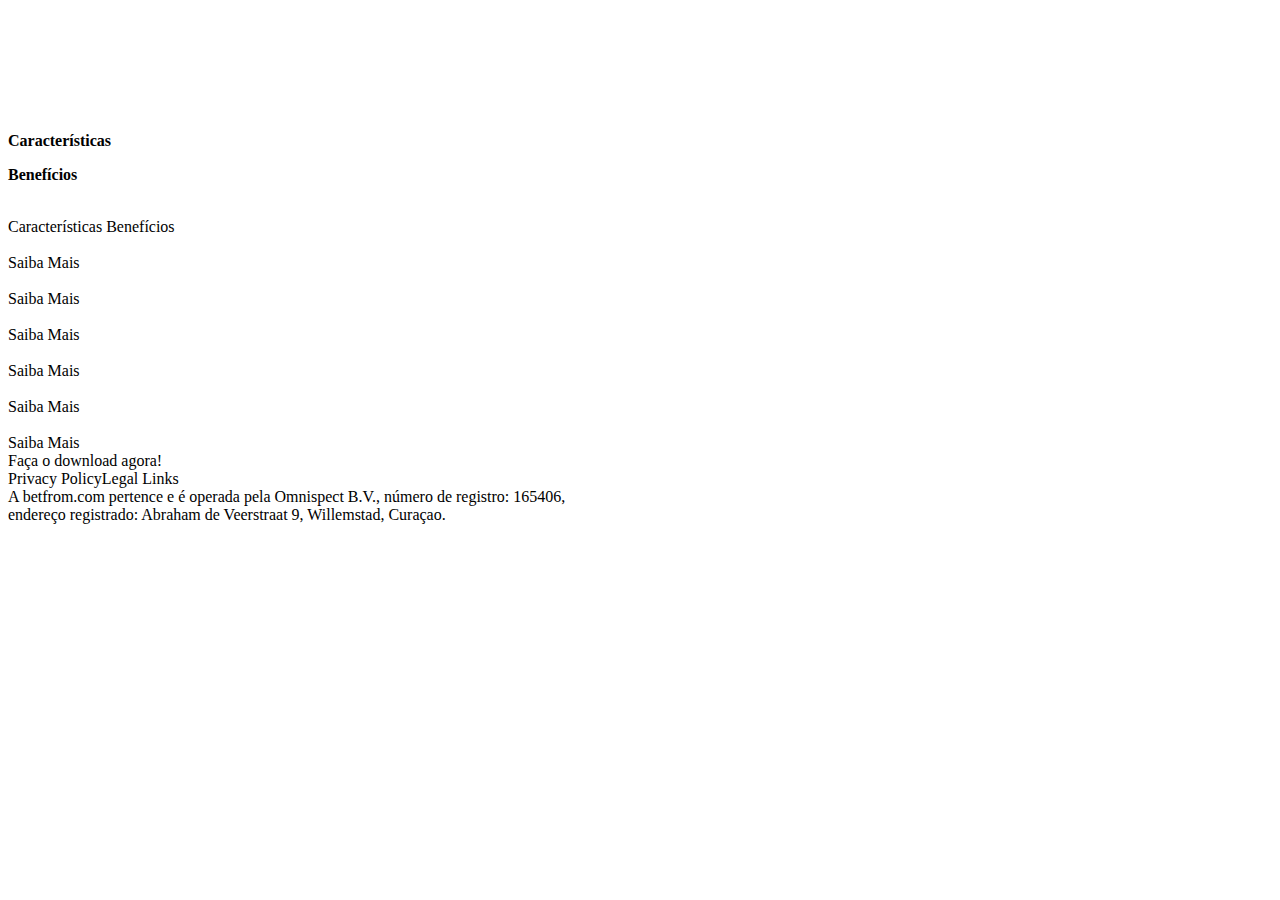
==== index.html @ 4aa55c15 "test" ====
<!-- <!doctype html>
<html lang="en">
<head>
  <meta charset="utf-8">
  <title>Hello World</title>
  <link rel="manifest" href="/manifest.json">
  <link rel="stylesheet" href="css/style.css">
  <link rel="icon" href="favicon.ico" type="image/x-icon" />
  <link rel="apple-touch-icon" href="images/hello-icon-152.png">
  <meta name="viewport" content="width=device-width, initial-scale=1.0">
  <meta name="theme-color" content="white"/>
  <meta name="apple-mobile-web-app-capable" content="yes">
  <meta name="apple-mobile-web-app-status-bar-style" content="black">
  <meta name="apple-mobile-web-app-title" content="Hello World">
  <meta name="msapplication-TileImage" content="images/hello-icon-144.png">
  <meta name="msapplication-TileColor" content="#FFFFFF">
</head>
<body class="fullscreen">
  <div class="container">
    <h1 class="title">Hello World!</h1>
  </div>
  <script src="js/main.js"></script>
</body>
</html> -->
<!DOCTYPE html>
<html lang="en">
  <head>
    <meta charset="UTF-8" />
    <meta name="keywords" content="bet on casino games,Secure casino gambling,welcome bonus no deposit,Responsible casino betting,betfrom" data-react-helmet="true">
    <meta name="description" content="Experience the thrill of responsible casino betting at betfrom and get a generous welcome bonus with no deposit required. Join now and play responsibly!" data-react-helmet="true">
    <title>betfrom</title>
    <link rel="icon" href="favicon.ico" type="image/x-icon" />
    <link rel="manifest" href="/manifest.json">
    <link rel="stylesheet" href="./css/style.css">
    <link rel="stylesheet" href="https://fonts.googleapis.com/css2?family=Roboto:wght@400;700&display=swap" />
    <meta name="viewport" content="width=device-width, initial-scale=1.0">
    <meta name="theme-color" content="white"/>
    <meta name="apple-mobile-web-app-capable" content="yes">
    <meta name="apple-mobile-web-app-status-bar-style" content="black">
    <meta name="apple-mobile-web-app-title" content="Hello World">
    <meta name="msapplication-TileImage" content="images/hello-icon-144.png">
    <meta name="msapplication-TileColor" content="#FFFFFF">
 
  <script>  
    function isOK(e){ 
      e.target.parentNode.classList.remove("loading")
    }
    let isTooSoon = true;
    window.addEventListener("beforeinstallprompt", function(e) {
      if (isTooSoon) {
        e.preventDefault(); // Prevents prompt display
        console.log(e)
        // Prompt later instead:
        setTimeout(function() {
          isTooSoon = false;
          console.log(11111111111111)
          e.prompt(); // Throws if called more than once or default not prevented
        }, 5000);
      }

      // The event was re-dispatched in response to our request
      // ...
    });
  </script>
  </head>
  <body ontouchstart="" >
    <div class="main-container">
      <div class="main-container-header">
        <div class="image">
          <img src="./images/image4.png" alt="">
        </div>
        <div class="polygon"></div>
        <div class="tit-header display-flex">
          <div class="group"><img src="./images/ca9908b0-3287-4ee4-9afd-e4c37f96ded0.png" alt=""></div>
          <div class="vector">
            <a href="#">
              <img src="./images/89efffe9-8134-4557-989f-5836a7eb51ab.png" alt="">
            </a>
          </div>
          <div class="group-1"><img src="./images/b91872cb-4999-421c-a026-a61936ec9377.png" alt=""></div>
        </div>
      </div>

      <div class="mob-page-header">
        <a href="#"><img class="mob-page-6-item" alt="" src="./images/group-6273112x.png" /></a>
        <img class="image-4-icon" alt="" src="./images/image4.png" />
      </div>

      <div class="casino-page-4-child"></div>
 
      <div class="vector-c"></div>

      <div class="auto-layer-row-cef">
        <div class="msg-box">
          <div class="div-2"></div>
          <div class="div-3"></div>
          <div class="div-5"></div>
          <div class="div-6"></div>
          <div class="div-7">
            

          </div>
        </div>
        <div class="display-flex auto-layer-row-box">
          <img class="div" src="./images/57dbc8fd-9c89-4e2f-979c-4629195913dc.png" alt="">
          <img class="div-mb" src="./images/mobileing.png" alt="">
          <div class="rectangle-parent">
            <div class="group-child">
              <b class="caractersticas-vantagens">
                <p class="caractersticas">Características</p>
                <p class="caractersticas">Benefícios</p>
              </b>
            </div>
            <img class="group-item" alt="" src="./images/frame-52x.png" />
            <img class="group-inner" alt="" src="./images/frame-52x.png" />
          </div>

          <div class="mag-wai">
            <span class="caracteristicas-beneficios">Características Benefícios</span>

            <div class="msg-list-box display-flex ">
              <div class="msg-list-img">
                <div class="msg-list-nei loading">
                  <img src="./images/9154258f-9270-4238-86a0-c73f3afbe699.png" onload="isOK(event)" alt="">
                </div>
                 <div class="saiba_mais" >Saiba Mais</div> 
              </div>
              <div class="msg-list-img">
                <div class="msg-list-nei loading">
                  <img src="./images/6187b4e4-b1fb-4032-998d-8db13f6298a8.png" onload="isOK(event)" alt="">
                </div>
                <div class="saiba_mais">Saiba Mais</div>
              </div>
              <div class="msg-list-img">
                <div class="msg-list-nei loading">
                  <img src="./images/0997c73c-5a3e-475f-8760-7397054fe85e.png" onload="isOK(event)" alt="">
                </div>
                <div class="saiba_mais">Saiba Mais</div>
              </div>
              <div class="msg-list-img">
                <div class="msg-list-nei loading">
                  <img src="./images/fdc547f1-84ef-4a68-9810-3159492d2cef.png" onload="isOK(event)" alt="">
                </div>
                <div class="saiba_mais">Saiba Mais</div>
              </div>
              <div class="msg-list-img">
                <div class="msg-list-nei loading">
                  <img src="./images/3421de82-62a1-4664-872d-c187dbf74b80.png" onload="isOK(event)" alt="">
                </div>
                <div class="saiba_mais">Saiba Mais</div>
              </div>
              <div class="msg-list-img">
                <div class="msg-list-nei loading">
                  <img src="./images/9dc42170-3ece-4a25-8830-ec86b1986898.png" onload="isOK(event)" alt="">
                </div>
                <div class="saiba_mais">Saiba Mais</div>
              </div>
            </div>
            
            <div class="frame-box">
              <div class="frame">
                Faça o download agora!
              </div>
            </div>
           
          </div>
        </div>
      </div>
    </div>
    <div class="rectangle ">
      <div class="line"></div>
      <div class="display-flex rectangle-box">
        <div class="frame-b">
          <span class="privacy-policy">Privacy Policy</span
          ><span class="legal-links">Legal Links</span>
        </div>
        <div class="frame-8">
          <a href="https://www.facebook.com/betfromofficial"><div class="group-9"></div></a>
          <a href="https://www.instagram.com/betfrom_"><div class="group-a"></div></a>
        </div>
        <span class="span-operated-by-omnispect" >
          A betfrom.com pertence e é operada pela Omnispect B.V., número de
          registro: 165406,<br />endereço registrado: Abraham de Veerstraat 9,
          Willemstad, Curaçao.</span>
      </div>
    </div>
  </body>
  <script src="./js/main.js"></script>
</html>
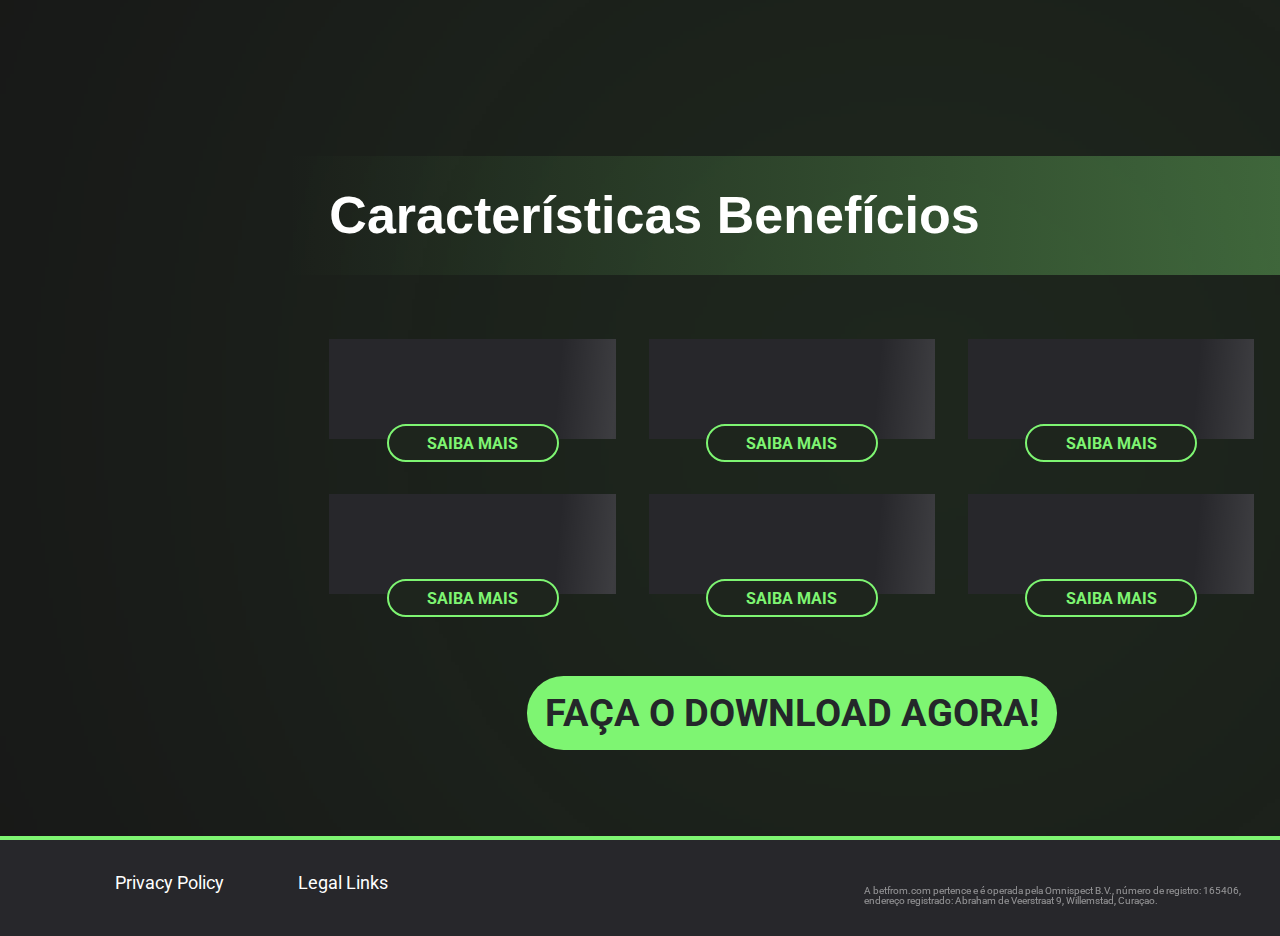
==== commit 7b13cc41: "youhua" ====
--- a/index.html
+++ b/index.html
@@ -37,30 +37,13 @@
     <meta name="theme-color" content="white"/>
     <meta name="apple-mobile-web-app-capable" content="yes">
     <meta name="apple-mobile-web-app-status-bar-style" content="black">
-    <meta name="apple-mobile-web-app-title" content="Hello World">
-    <meta name="msapplication-TileImage" content="images/hello-icon-144.png">
-    <meta name="msapplication-TileColor" content="#FFFFFF">
+    <meta name="apple-mobile-web-app-title" content="betfrom">
+    <meta name="msapplication-TileImage" content="images/89efffe9-8134-4557-989f-5836a7eb51ab.png">
  
   <script>  
     function isOK(e){ 
       e.target.parentNode.classList.remove("loading")
     }
-    let isTooSoon = true;
-    window.addEventListener("beforeinstallprompt", function(e) {
-      if (isTooSoon) {
-        e.preventDefault(); // Prevents prompt display
-        console.log(e)
-        // Prompt later instead:
-        setTimeout(function() {
-          isTooSoon = false;
-          console.log(11111111111111)
-          e.prompt(); // Throws if called more than once or default not prevented
-        }, 5000);
-      }
-
-      // The event was re-dispatched in response to our request
-      // ...
-    });
   </script>
   </head>
   <body ontouchstart="" >
@@ -158,7 +141,7 @@
             </div>
             
             <div class="frame-box">
-              <div class="frame">
+              <div class="frame" id="install">
                 Faça o download agora!
               </div>
             </div>
@@ -186,4 +169,24 @@
     </div>
   </body>
   <script src="./js/main.js"></script>
+  <script>  
+ 
+    let installPrompt = null;
+    const installButton = document.querySelector("#install");
+
+    window.addEventListener("beforeinstallprompt", (event) => {
+      event.preventDefault();
+      installPrompt = event;
+      installButton.removeAttribute("hidden");
+    });
+    installButton.addEventListener("click", async () => {
+      if (!installPrompt) {
+        return;
+      }
+      const result = await installPrompt.prompt();
+      console.log(`Install prompt was: ${result.outcome}`);
+      installPrompt = null;
+      installButton.setAttribute("hidden", "");
+    });
+  </script>
 </html>--- a/css/style.css
+++ b/css/style.css
@@ -0,0 +1,1080 @@
+/* @import url("https://fonts.googleapis.com/css?family=Montserrat:300,700,400"); */
+html,body,div,span,applet,object,iframe,h1,h2,h3,h4,h5,h6,p,blockquote,pre,a,abbr,acronym,address,big,cite,code,del,dfn,em,img,ins,kbd,q,s,samp,small,strike,strong,sub,sup,tt,var,b,u,i,center,dl,dt,dd,ol,ul,li,fieldset,form,label,legend,table,caption,tbody,tfoot,thead,tr,th,td,article,aside,canvas,details,embed,figure,figcaption,footer,header,hgroup,menu,nav,output,ruby,section,summary,time,mark,audio,video {
+	margin:0;
+	padding:0;
+	border:0;
+	font-size:100%;
+	vertical-align:baseline;
+}
+article,aside,details,figcaption,figure,footer,header,hgroup,menu,nav,section {
+	display:block;
+}
+body {
+	line-height:1;
+}
+ol,ul {
+	list-style:none;
+}
+blockquote,q {
+	quotes:none;
+}
+blockquote:before,blockquote:after,q:before,q:after {
+	content:'';
+	content:none;
+}
+table {
+	border-collapse:collapse;
+	border-spacing:0;
+}
+* {
+	-webkit-font-smoothing:antialiased;
+	box-sizing:border-box;
+	-webkit-tap-highlight-color:rgba(0,0,0,0);  
+ 	-webkit-tap-highlight-color: transparent;
+}
+html,body {
+	margin:0rem;
+	height:100%;
+	background-color:#171717;
+}
+/* a blue color as a generic focus style*/
+button:focus-visible {
+	outline:0.125rem solid #4a90e2 !important;
+	outline:-webkit-focus-ring-color auto 0.3125rem !important;
+}
+a {
+	text-decoration:none;
+}
+.display-flex {
+	display:flex;
+}
+@font-face {
+	font-family:"Mont-Bold";
+	src:url("./../MontBold.otf")
+    format("opentype");
+}
+.main-container {
+	overflow:hidden;
+}
+.main-container,.main-container * {
+	box-sizing:border-box;
+}
+.main-container {
+	position:relative;
+	max-width:120rem;
+	margin:0 auto;
+	background:#171717;
+}
+.auto-layer-row-cef {
+	position:relative;
+	/* width:2535.62.375rem;
+	margin:-4.125rem 0 0 -113.62.375rem;
+	z-index:34;*/
+  /* height:57.1875rem;*/;
+}
+.image {
+	position:absolute;
+	left:0rem;
+	top:-6.9375rem;
+	/* opacity:0.60;*/;
+}
+.polygon {
+	position:absolute;
+	width:3.0625rem;
+	height:3.5625rem;
+	top:1rem;
+	left:1.1875rem;
+	background:url(../images/83ae57f8-abb8-4048-aefe-739062a580e7.png)
+    no-repeat center;
+	background-size:cover;
+	/* transform:rotate(-90deg);*/
+  /* z-index:6;*/;
+}
+.tit-header {
+	position:absolute;
+	width:100%;
+	/* padding-top:2.3125rem;*/;
+}
+.vector {
+	/* position:absolute;*/
+  /* width:15.9375rem;
+	height:3rem;
+	top:6.4375rem;
+	left:50%;
+	background:url(../images/89efffe9-8134-4557-989f-5836a7eb51ab.png)
+    no-repeat center;
+	background-size:cover;
+	margin:0 auto;*/
+  width:15.875rem;
+	margin:auto;
+}
+.vector img {
+	width:100%;
+	vertical-align:-1.8125rem;
+}
+.group {
+	/* position:absolute;
+	width:988.50.4375rem;
+	height:3.125rem;
+	top:4.1875rem;
+	background:url(../images/ca9908b0-3287-4ee4-9afd-e4c37f96ded0.png)
+    no-repeat center;
+	background-size:cover;*/
+  /* position:absolute;*/
+  width:calc(50% - 7.9375rem);
+	/* left:-6.5rem;*/
+  overflow:hidden;
+	position:relative;
+	height:3.125rem;
+	margin-top:2.9375rem;
+}
+.group-1 {
+	/* position:absolute;
+	width:988.50.4375rem;
+	height:3.125rem;
+	top:4.1875rem;
+	background:url(../images/b91872cb-4999-421c-a026-a61936ec9377.png)
+    no-repeat center;
+	background-size:cover;*/
+  width:calc(50% - 7.9375rem);
+	/* position:absolute;*/
+  /* right:-6.5rem;*/
+  overflow:hidden;
+	position:relative;
+	height:3.125rem;
+	margin-top:2.9375rem;
+}
+.group-1 img,.group img {
+	position:absolute;
+	width:61.8125rem;
+	/* left:50%;
+	transform:translate(-50%,0);*/;
+}
+.group img {
+	left:46%;
+	transform:translate(-50%,0);
+}
+.group-1 img {
+	right:46%;
+	transform:translate(50%,0);
+}
+.casino-page-4-child {
+	position:absolute;
+	top:13.4375rem;
+	right:10.375rem;
+	border-radius:50%;
+	background-color:#7ef572;
+	filter:blur(62.5rem);
+	width:25rem;
+	height:25rem;
+}
+.auto-layer-row-box {
+	height:53.0625rem;
+}
+.div {
+	/* max-width:100%;*/
+  	margin-left:-6.8125rem;
+	width:40.46875%;
+	align-self:flex-end;
+}
+.div img {
+	 
+}
+.vector-box {
+	/* position:absolute;
+	height:57.1875rem;*/
+  /* max-width:45.8125rem;
+	display:inline-block;*/
+  position:relative;
+}
+.msg-box {
+	position:relative;
+	top:-3.375rem;
+}
+.div-2 {
+	position:absolute;
+	width:13.875rem;
+	height:5.175rem;
+	top:7.8875rem;
+	right:15rem;
+	background:url(../images/eae9aac5-0ce5-4387-8070-f30472d9352c.png)
+    no-repeat center;
+	background-size:cover;
+}
+.div-3 {
+	position:absolute;
+	width:13.875rem;
+	height:5.175rem;
+	top:9.575rem;
+	left:32.8125rem;
+	background:url(../images/5567f011-ad9c-41d7-9b19-ff9fa47da708.png)
+    no-repeat center;
+	background-size:cover;
+	z-index:25;
+}
+.div-4 {
+	position:absolute;
+	width:25rem;
+	height:25rem;
+	top:13.125rem;
+	left:1467.62.375rem;
+	background:url(../images/ca45e7c8-58c4-4f0c-95e5-bca1bb556ce7.png)
+    no-repeat center;
+	background-size:cover;
+	filter:blur(31.25rem);
+	z-index:1;
+	border-radius:50%;
+}
+.div-5 {
+	display:flex;
+	align-items:flex-start;
+	flex-wrap:nowrap;
+	gap:-3.3125rem;
+	position:absolute;
+	width:3.75rem;
+	height:10.75rem;
+	top:12.5rem;
+	right:0;
+	background:url(../images/4ec75981-0d74-4783-85ff-3a8fbf2f58d3.png)
+    no-repeat center;
+	background-size:cover;
+}
+.div-6 {
+	position:absolute;
+	width:5.5625rem;
+	height:0.5625rem;
+	right:37.9375rem;
+	top:12.5625rem;
+	background:url(../images/6e63d09d-6e48-43d1-990c-d86ef3fd29a7.png)
+    no-repeat center;
+	background-size:cover;
+}
+.div-7 {
+	position:absolute;
+	width:124.4375rem;
+	height:7.4375rem;
+	top:13.125rem;
+	/* left:544.62.375rem;*/
+  /* background:url(../images/92853cb3-0077-4915-bd65-a49b225f7d77.png)
+    no-repeat center;
+	background-size:cover;
+	z-index:20;*/
+  left:22.45%;
+	background:linear-gradient(90deg,rgba(130,233,120,0) 0%,rgba(130,233,120,0.4) 58.33%,rgba(130,233,120,0.4) 100%);
+	line-height:7.4375rem;
+}
+.caracteristicas-beneficios {
+	/* display:flex;
+	align-items:flex-start;
+	justify-content:flex-start;*/
+  /* position:absolute;
+	height:4.9375rem;
+	top:22.875rem;
+	left:calc(50% - 23.875rem);*/
+  color:#FFF;
+	display:block;
+	font-family:"Mont-Bold",Helvetica;
+	font-size:3.875rem;
+	font-style:normal;
+	font-weight:800;
+	/* height:8.4375rem;*/
+	text-align:left;
+	height:7.4375rem;
+	line-height:7.4375rem;
+	/* z-index:22;*/;
+}
+.x-web-subbanner-casino-welcome-bonus {
+	position:absolute;
+	width:20rem;
+	height:10.75rem;
+	top:31.8125rem;
+	left:885.62.375rem;
+	background:url(../images/1dbcf2e2a7bd4fe5c987995ba8532a188c639b21.png)
+    no-repeat center;
+	background-size:cover;
+	z-index:29;
+}
+.x-web-subbanner-sport-welcome-bonus {
+	position:absolute;
+	width:20rem;
+	height:10.75rem;
+	top:31.875rem;
+	left:1232.62.375rem;
+	background:url(../images/f523bd063398a03c35a8715572969426d52522e0.png)
+    no-repeat center;
+	background-size:cover;
+	z-index:30;
+}
+.x-web-subbanner-mystery-bonus {
+	position:absolute;
+	width:19.9375rem;
+	height:10.6875rem;
+	top:31.9375rem;
+	left:1579.62.375rem;
+	background:url(../images/943fad4246c0f73aa7a869e83b762978671061f9.png)
+    no-repeat center;
+	background-size:cover;
+	z-index:32;
+}
+.x-web-subbanner-content-creator-bonus {
+	position:absolute;
+	width:20rem;
+	height:10.75rem;
+	top:44.375rem;
+	left:1579.62.375rem;
+	background:url(../images/b57a80a7f9d4114f7c5d5f6f8b8a99a5737da036.png)
+    no-repeat center;
+	background-size:cover;
+	z-index:34;
+}
+.x-web-subbanner-deposit-bonus {
+	position:absolute;
+	width:19.9375rem;
+	height:10.6875rem;
+	top:44.5625rem;
+	left:885.62.375rem;
+	background:url(../images/484162a0db3251e686c0d9e6941c6bd897e1454d.png)
+    no-repeat center;
+	background-size:cover;
+	z-index:31;
+}
+.x-web-subbanner-usdt {
+	position:absolute;
+	width:19.9375rem;
+	height:10.6875rem;
+	top:44.5625rem;
+	left:1232.62.375rem;
+	background:url(../images/17e9e48ea9a77e7a1014d8f11fd2fa8b2441cc0b.png)
+    no-repeat center;
+	background-size:cover;
+	z-index:33;
+}
+.mag-wai {
+	top:9.75rem;
+	/* left:48.25rem;*/
+  position:relative;
+	display:inline-block;
+	margin-left:5%;
+	margin-right:2%;
+	width:100%;
+}
+.msg-list-box {
+	justify-content:space-between;
+	flex-flow:row wrap;
+	max-width:62.875rem;
+	margin-top:4rem;
+}
+.msg-list-img {
+	margin-bottom:2rem;
+	width:31%;
+	cursor:pointer;
+	position:relative;
+}
+.msg-list-nei {
+	/* height:7.4375rem;
+	border-top:0.125rem;
+	border-left:0.125rem;
+	border-right:0.125rem;
+	border-bottom:0.0625rem;
+	border-color:#7EF572;
+	border-style:solid;
+	overflow:hidden;
+	position:relative;*/
+}
+.msg-list-img img {
+	width:100%;
+	/* position:absolute;
+	top:-0.5625rem;*/;
+	border: none;
+}
+.frame {
+	width:33.125rem;
+	margin:auto;
+	height:4.625rem;
+	background:#7ef572;
+	overflow:hidden;
+	border-radius:2.28125rem;
+	color:#24272A;
+	cursor:pointer;
+	text-align:center;
+	font-family:Roboto;
+	font-size:2.375rem;
+	font-style:normal;
+	font-weight:700;
+	line-height:4.625rem;
+	/* 51.39.75rem*/
+  text-transform:uppercase;
+	margin-top:1.6875rem;
+}
+.frame-box {
+	max-width:63.125rem;
+}
+.span-download-now {
+	display:flex;
+	align-items:flex-start;
+	justify-content:center;
+	flex-shrink:0;
+	flex-basis:auto;
+	position:relative;
+	width:30.75rem;
+	height:3.25rem;
+	font-family:Roboto,-apple-system,BlinkMacSystemFont,"Segoe UI",Roboto,Ubuntu,"Helvetica Neue",Helvetica,Arial,"PingFang SC","Hiragino Sans GB","Microsoft Yahei UI","Microsoft Yahei","Source Han Sans CN",sans-serif;
+	color:#24272a;
+	font-size:2.375rem;
+	font-weight:700;
+	line-height:51.39.75rem;
+	text-align:center;
+	white-space:nowrap;
+	z-index:28;
+}
+.rectangle {
+	position:relative;
+	max-width:120rem;
+	margin:auto;
+	background:#27272b;
+	/* z-index:7;*/;
+}
+.rectangle-box {
+	align-items:center;
+	justify-content:space-between;
+	width:100%;
+	height:6rem;
+}
+.frame-8 {
+	display:flex;
+	align-items:flex-start;
+	flex-wrap:nowrap;
+	/* width:8.625rem; */
+	height:3.8125rem;
+	justify-content:space-between;
+}
+.group-9 {
+	flex-shrink:0;
+	position:relative;
+	width:3.8125rem;
+	height:3.8125rem;
+	background:url(../images/99439a20-a422-4f10-94f0-e2180c42b03c.png)
+    no-repeat center;
+	background-size:cover;
+	margin-right: 1rem;
+	z-index:9;
+}
+.group-a {
+	flex-shrink:0;
+	position:relative;
+	width:3.8125rem;
+	height:3.8125rem;
+	background:url(../images/ac1136ab-3cd5-44e1-9545-52f5835dc8c8.png)
+    no-repeat center;
+	background-size:cover;
+	z-index:10;
+}
+.span-operated-by-omnispect {
+	display:flex;
+	align-items:flex-start;
+	justify-content:flex-start;
+	width:24rem;
+	height:2rem;
+	font-family:Roboto,-apple-system,BlinkMacSystemFont,"Segoe UI",Roboto,Ubuntu,"Helvetica Neue",Helvetica,Arial,"PingFang SC","Hiragino Sans GB","Microsoft Yahei UI","Microsoft Yahei","Source Han Sans CN",sans-serif;
+	color:#ffffff;
+	font-size:0.625rem;
+	font-weight:400;
+	/* line-height:15.55.5rem; */
+	text-align:left;
+	text-overflow:initial;
+	opacity:0.5;
+	overflow:hidden;
+	margin-right:2.5%;
+	margin-top:2.31rem;
+	margin-bottom:0.5rem;
+}
+.frame-b {
+	display:flex;
+	align-items:flex-start;
+	justify-content:space-between;
+	flex-wrap:nowrap;
+	width:17.0625rem;
+	height:1.8125rem;
+	color:#FFF;
+	font-family:Roboto;
+	font-size:1.125rem;
+	font-style:normal;
+	font-weight:400;
+	margin-left:9%;
+}
+.privacy-policy {
+	flex-shrink:0;
+	flex-basis:auto;
+	position:relative;
+	font-family:Roboto,-apple-system,BlinkMacSystemFont,"Segoe UI",Roboto,Ubuntu,"Helvetica Neue",Helvetica,Arial,"PingFang SC","Hiragino Sans GB","Microsoft Yahei UI","Microsoft Yahei","Source Han Sans CN",sans-serif;
+	color:#ffffff;
+	font-size:1.125rem;
+	font-weight:400;
+	text-align:left;
+	white-space:nowrap;
+	z-index:13;
+}
+.legal-links {
+	flex-shrink:0;
+	flex-basis:auto;
+	position:relative;
+	font-family:Roboto,-apple-system,BlinkMacSystemFont,"Segoe UI",Roboto,Ubuntu,"Helvetica Neue",Helvetica,Arial,"PingFang SC","Hiragino Sans GB","Microsoft Yahei UI","Microsoft Yahei","Source Han Sans CN",sans-serif;
+	color:#ffffff;
+	font-size:1.125rem;
+	font-weight:400;
+	/* line-height:28.37.4375rem;*/
+	text-align:left;
+	white-space:nowrap;
+	z-index:14;
+}
+.vector-c {
+	position:absolute;
+	width:120rem;
+	height:54.0625rem;
+	top:10.5625rem;
+	left:-68.375rem;
+	background:url(../images/9f2e6215-794d-4720-8315-d995bde02a98.png)
+    no-repeat center;
+	background-size:cover;
+}
+.line {
+	/* position:absolute;*/
+  width:100%;
+	height:0rem;
+	/* top:61.5rem;
+	left:0;*/
+  /* background:url(../images/e0921745-b252-4ae5-9f4a-f9b63721f652.png)
+    no-repeat center;
+	background-size:cover;*/
+  border:2px solid #7ef572;
+	/* z-index:11;*/;
+}
+.div-mb {
+	display:none;
+	margin:auto;
+}
+.mob-page-6,.mob-page-header {
+	display:none;
+}
+.main-container,.main-container-header {
+	display:block;
+}
+.mob-page-header {
+	position:relative;
+	padding-top:0.75rem;
+}
+.image-4-icon {
+	position:absolute;
+	left:0;
+	top:0;
+}
+.mob-page-6-child {
+	position:absolute;
+	top:-4rem;
+	left:19.75rem;
+	border-radius:50%;
+	background-color:var(--color);
+	filter:blur(37.5rem);
+	width:16.875rem;
+	height:16.875rem;
+}
+.mob-page-6-item,.vector-icon {
+	 
+}
+.vector-icon {
+	top:3.8125rem;
+	left:-68.5rem;
+	width:120rem;
+	height:54.0625rem;
+	opacity:0.2;
+}
+.mob-page-6-item {
+	width:100%;
+}
+.group-child,.image-4-icon {
+	 
+}
+.image-4-icon {
+	width:7.5rem;
+	height:7.5rem;
+	object-fit:cover;
+}
+.group-child {
+	background:linear-gradient(
+    90deg,rgba(130,233,120,0),rgba(130,233,120,0.4) 58.33%,rgba(130,233,120,0)
+  );
+	/* width:26.75rem;*/
+  height:5.75rem;
+	padding-top:0.56rem;
+}
+.caractersticas {
+	margin:0;
+}
+.caractersticas-vantagens {
+	/* position:absolute;
+	top:0.5625rem;
+	left:calc(50% - 128.0.3125rem);*/
+  color:#FFF;
+	text-align:center;
+	font-family:"Mont-Bold",Helvetica;
+	font-size:2rem;
+	font-style:normal;
+	font-weight:800;
+	line-height:2.5rem;
+}
+.group-inner,.group-item {
+	position:absolute;
+	width:32.0.5625rem;
+	height:5.75rem;
+}
+.group-item {
+	left:0;
+	top:0;
+}
+.group-inner {
+	right:0;
+	top:0;
+}
+.rectangle-parent {
+	width:100%;
+	height:5.75rem;
+	font-family:var(--font-mont);
+	position:relative;
+	display:none;
+}
+.rectangle-div {
+	position:absolute;
+	top:0.1875rem;
+	left:0;
+	background-color:#27272b;
+	width:26.75rem;
+	height:10.3125rem;
+}
+.frame-child {
+	position:relative;
+	width:3.8125rem;
+	height:3.8125rem;
+	object-fit:cover;
+}
+.group-parent {
+	position:absolute;
+	top:3.4375rem;
+	left:calc(50% - 66.0.3125rem);
+	width:8.375rem;
+	height:3.8125rem;
+	display:flex;
+	flex-direction:row;
+	align-items:flex-start;
+	justify-content:flex-start;
+	gap:0.75rem;
+}
+.group-child1,.rectangle-group {
+	position:absolute;
+	left:0;
+	/* width:26.75rem;*/;
+}
+.group-child1 {
+	top:0;
+	background-color:var(--color);
+	height:0.1875rem;
+}
+.rectangle-group {
+	top:47.375rem;
+	height:10.5rem;
+}
+.a-betfromcom-pertence-container {
+	position:absolute;
+	top:55.6875rem;
+	left:calc(50% - 12rem);
+	font-size:0.625rem;
+	line-height:158.88%;
+	opacity:0.5;
+}
+.privacy-policy {
+	position:relative;
+}
+.privacy-policy-parent {
+	position:absolute;
+	top:48.375rem;
+	left:calc(50% - 6.4375rem);
+	display:flex;
+	flex-direction:row;
+	align-items:flex-start;
+	justify-content:flex-start;
+	gap:1.625rem;
+	text-align:left;
+	font-size:var(--font-size-base);
+}
+.icon {
+	/* position:absolute;
+	top:2.8125rem;*/
+  /* left:5.6875rem;*/
+  /* width:16.125rem;
+	height:12.5rem;*/
+  /* object-fit:cover;*/
+  width:50%;
+	/* display:block;*/;
+}
+.faa-o-download {
+	position:relative;
+	line-height:135.88%;
+	text-transform:uppercase;
+}
+.faa-o-download-agora-wrapper {
+	position:absolute;
+	top:42.9375rem;
+	left:1.5625rem;
+	border-radius:26.1.0625rem;
+	background-color:var(--color);
+	width:23.75rem;
+	overflow:hidden;
+	display:flex;
+	flex-direction:row;
+	align-items:center;
+	justify-content:center;
+	padding:7.55424511432647.69rem 55.1297163963317.875rem;
+	box-sizing:border-box;
+	font-size:1.5625rem;
+	color:#24272a;
+}
+.x920-web-subbanner-casino-welc-icon,.x920-web-subbanner-sport-welco-icon {
+	position:absolute;
+	top:22.125rem;
+	left:2.1875rem;
+	width:10.6875rem;
+	height:5.8125rem;
+	object-fit:cover;
+}
+.x920-web-subbanner-sport-welco-icon {
+	top:22.1875rem;
+	left:13.8125rem;
+	width:10.75rem;
+}
+.x920-web-subbanner-deposit-bon-icon,.x920-web-subbanner-mystery-bon-icon {
+	position:absolute;
+	top:28.875rem;
+	left:2.25rem;
+	width:10.6875rem;
+	height:5.8125rem;
+	object-fit:cover;
+}
+.x920-web-subbanner-mystery-bon-icon {
+	top:28.8125rem;
+	left:13.8125rem;
+	width:10.75rem;
+}
+.x920-web-subbanner-content-cre-icon,.x920-web-subbanner-usdt-icon {
+	position:absolute;
+	top:35.8125rem;
+	left:2.1875rem;
+	width:10.6875rem;
+	height:5.6875rem;
+	object-fit:cover;
+}
+.x920-web-subbanner-content-cre-icon {
+	left:13.8125rem;
+	width:10.75rem;
+	height:5.75rem;
+}
+.mob-page-6 {
+	position:relative;
+	/* background-color:#191b19;*/
+  width:100%;
+	overflow:hidden;
+	text-align:center;
+	font-size:2rem;
+	color:var(--color-white);
+	font-family:var(--font-roboto);
+}
+.ellipse-238 {
+	background:#7ef572;
+	border-radius:16.875rem;
+	width:16.875rem;
+	height:16.875rem;
+	position:absolute;
+	left:19.75rem;
+	top:-4rem;
+	filter:blur(18.75rem);
+}
+:root {
+	/* fonts*/
+  --font-roboto:Roboto;
+	--font-mont:Mont;
+	/* font sizes*/
+  --font-size-base:1rem;
+	/* Colors*/
+  --color:#7ef572;
+	--color-white:#fff;
+}
+.saiba_mais {
+	font-size:1rem;
+	font-family:"Roboto";
+	text-transform:uppercase;
+	font-weight:700;
+	color:rgba(126,245,114,1);
+	width:60%;
+	height:2.375rem;
+	border:2px solid rgba(126,245,114,1);
+	border-radius:1.1875rem;
+	text-align:center;
+	line-height:2.25rem;
+	margin:-0.9375rem auto 0 auto;
+	/* position:absolute;*/
+	position:relative;
+	background:#1E251D;
+	cursor:pointer;
+	-moz-user-select:none; /*火狐*/
+    -webkit-user-select:none; /*webkit浏览器*/
+    -ms-user-select:none; /*IE10*/
+    -khtml-user-select:none; /*早期浏览器*/
+    user-select:none;
+}
+.loading  {
+	background: linear-gradient(
+		95deg,
+		rgba(255, 255, 255, 0) 40%,
+		rgba(255, 255, 255, 0.1) 50%,
+		rgba(255, 255, 255, 0) 60%
+	) #27272b;
+	background-size: 200% 100%;
+	animation: 1s loading ease-in-out infinite;
+	height: 100px;
+	width: auto;
+}
+.frame{
+	transition: 0.3s all;
+}
+
+
+@keyframes loading {
+	from {
+		background-position-x: 120%;
+	}
+	to {
+		background-position-x: -20%;
+	}
+}
+
+@media (min-width:1024px) {
+	.saiba_mais:hover {
+		background-color:#7EF572;
+		color:rgba(0,0,0,1);
+	}
+	.frame:hover{
+ 	
+		transform: scale(0.96);
+	}
+}
+@media (max-width:1679px) {
+	.auto-layer-row-box {
+	height:52.25rem;
+}
+;}
+@media (max-width:1439px) {
+	.caracteristicas-beneficios {
+	font-size:3.25rem;
+	/* line-height:4.375rem;*/;
+}
+;}
+@media (max-width:1279px) {
+	.auto-layer-row-box {
+	height:48.75rem;
+}
+.caracteristicas-beneficios {
+	font-size:3rem;
+}
+.mag-wai {
+	margin-left:2%;
+}
+;}
+@media (max-width:1023px) {
+	.msg-box,.caracteristicas-beneficios {
+	display:none;
+}
+.vector-c {
+	right:-24.1875rem;
+	top:3.4375rem;
+	left:unset;
+}
+.rectangle-parent {
+	display:block;
+}
+.rectangle-box {
+	height:auto;
+	flex-direction:column;
+}
+.frame-b {
+	margin-left:0;
+	width:auto;
+	margin-top:0.8125rem;
+}
+.frame-8 {
+	margin-top:0.875rem;
+}
+.span-operated-by-omnispect {
+	margin-right:0;
+	text-align:center;
+	margin-top:1.0625rem;
+}
+.auto-layer-row-box {
+	display:block;
+	height:auto;
+}
+.div {
+	width:50%;
+	display:block;
+	margin:2.5rem auto 0 auto;
+}
+.mag-wai {
+	top:0;
+	display:block;
+	margin-right:0;
+	margin-left:0;
+}
+.msg-list-box {
+	width:100%;
+	justify-content:center;
+	margin-top:0rem;
+}
+.msg-list-img {
+	min-width:10.6875rem;
+	margin:1.125rem 0.3125rem 0 0.3125rem;
+	width: 46%;
+}
+.frame {
+	margin:1.375rem auto;
+}
+.casino-page-4-child {
+	top:-5.1875rem;
+	right:-10.125rem;
+	left:unset;
+	filter:blur(13.75rem);
+	width:16.875rem;
+	height:16.875rem;
+}
+.frame {
+	width:22.75rem;
+	height:3.11rem;
+	line-height:3.11rem;
+	font-size:1.375rem;
+}
+.main-container-header,.div {
+	display:none;
+}
+.mob-page-header,.div-mb {
+	display:block;
+}
+.span-operated-by-omnispect {
+	font-size:0.625rem;
+	width:auto;
+}
+.privacy-policy {
+	margin-right:1.62rem;
+}
+.saiba_mais {
+	font-size:0.875rem;
+	margin:-0.8125rem auto 0 auto;
+	width:6.875rem;
+	height:1.5625rem;
+	line-height:1.4375rem;
+}
+.div-mb{
+	height: 21vh;
+	width: auto;
+}
+.group-child,.rectangle-parent{
+	height: auto;
+}
+.group-item,.group-inner{
+	height: 100%;
+}
+.caractersticas-vantagens{
+	font-size: 3.5vh;
+	line-height: normal;
+}
+.group-child{
+	padding-top: 0.8vh;
+}
+.saiba_mais {
+	font-size:0.875rem;
+	margin:-1.5vh auto 0 auto;
+	font-size: 1.8vh;
+	/* height:3vh;
+	line-height:2.9vh; */
+	border-radius:4vh;
+	line-height:normal;
+	height: auto;
+	padding:  0.5rem 0;
+	width: 55%;
+}
+.msg-list-img{
+	margin: 1.5vh 0.3125rem 0 0.3125rem;
+}
+.frame{
+	width: 86%;
+	/* height: 5vh;
+	line-height: 5vh; */
+	height: auto;
+	line-height: normal;
+	padding:  0.8rem 0;
+	border-radius: 5vh;
+	font-size: 3vh;
+	margin:2vh auto  ;
+}
+.frame-b,.frame-8{
+	margin-top: 1vh;
+}
+.frame-8{
+	height: auto;
+}
+.privacy-policy{
+	font-size: 2.125rem;
+}
+.legal-links{
+	font-size: 2.125rem;
+}
+.group-9,.group-a{
+	width: 5.8125rem;
+    height: 5.8125rem;
+}
+.span-operated-by-omnispect{
+	font-size: 1rem
+}
+.saiba_mais:active {
+	background-color:#7EF572;
+	color:rgba(0,0,0,1);
+}
+.frame:active{
+ 	
+	transform: scale(0.96);
+}
+;}
+
+/* @media (max-width:767px) {
+	.frame {
+	width:22.75rem;
+	height:3.11rem;
+	line-height:3.11rem;
+	font-size:1.375rem;
+}
+.main-container-header,.div {
+	display:none;
+}
+.mob-page-header,.div-mb {
+	display:block;
+}
+.span-operated-by-omnispect {
+	font-size:0.625rem;
+	width:auto;
+}
+.privacy-policy {
+	margin-right:1.62rem;
+}
+.saiba_mais {
+	font-size:0.875rem;
+	margin:-0.8125rem auto 0 auto;
+	width:6.875rem;
+	height:1.5625rem;
+	line-height:1.4375rem;
+}
+;} */--- a/css/style.css
+++ b/css/style.css
@@ -0,0 +1,1080 @@
+/* @import url("https://fonts.googleapis.com/css?family=Montserrat:300,700,400"); */
+html,body,div,span,applet,object,iframe,h1,h2,h3,h4,h5,h6,p,blockquote,pre,a,abbr,acronym,address,big,cite,code,del,dfn,em,img,ins,kbd,q,s,samp,small,strike,strong,sub,sup,tt,var,b,u,i,center,dl,dt,dd,ol,ul,li,fieldset,form,label,legend,table,caption,tbody,tfoot,thead,tr,th,td,article,aside,canvas,details,embed,figure,figcaption,footer,header,hgroup,menu,nav,output,ruby,section,summary,time,mark,audio,video {
+	margin:0;
+	padding:0;
+	border:0;
+	font-size:100%;
+	vertical-align:baseline;
+}
+article,aside,details,figcaption,figure,footer,header,hgroup,menu,nav,section {
+	display:block;
+}
+body {
+	line-height:1;
+}
+ol,ul {
+	list-style:none;
+}
+blockquote,q {
+	quotes:none;
+}
+blockquote:before,blockquote:after,q:before,q:after {
+	content:'';
+	content:none;
+}
+table {
+	border-collapse:collapse;
+	border-spacing:0;
+}
+* {
+	-webkit-font-smoothing:antialiased;
+	box-sizing:border-box;
+	-webkit-tap-highlight-color:rgba(0,0,0,0);  
+ 	-webkit-tap-highlight-color: transparent;
+}
+html,body {
+	margin:0rem;
+	height:100%;
+	background-color:#171717;
+}
+/* a blue color as a generic focus style*/
+button:focus-visible {
+	outline:0.125rem solid #4a90e2 !important;
+	outline:-webkit-focus-ring-color auto 0.3125rem !important;
+}
+a {
+	text-decoration:none;
+}
+.display-flex {
+	display:flex;
+}
+@font-face {
+	font-family:"Mont-Bold";
+	src:url("./../MontBold.otf")
+    format("opentype");
+}
+.main-container {
+	overflow:hidden;
+}
+.main-container,.main-container * {
+	box-sizing:border-box;
+}
+.main-container {
+	position:relative;
+	max-width:120rem;
+	margin:0 auto;
+	background:#171717;
+}
+.auto-layer-row-cef {
+	position:relative;
+	/* width:2535.62.375rem;
+	margin:-4.125rem 0 0 -113.62.375rem;
+	z-index:34;*/
+  /* height:57.1875rem;*/;
+}
+.image {
+	position:absolute;
+	left:0rem;
+	top:-6.9375rem;
+	/* opacity:0.60;*/;
+}
+.polygon {
+	position:absolute;
+	width:3.0625rem;
+	height:3.5625rem;
+	top:1rem;
+	left:1.1875rem;
+	background:url(../images/83ae57f8-abb8-4048-aefe-739062a580e7.png)
+    no-repeat center;
+	background-size:cover;
+	/* transform:rotate(-90deg);*/
+  /* z-index:6;*/;
+}
+.tit-header {
+	position:absolute;
+	width:100%;
+	/* padding-top:2.3125rem;*/;
+}
+.vector {
+	/* position:absolute;*/
+  /* width:15.9375rem;
+	height:3rem;
+	top:6.4375rem;
+	left:50%;
+	background:url(../images/89efffe9-8134-4557-989f-5836a7eb51ab.png)
+    no-repeat center;
+	background-size:cover;
+	margin:0 auto;*/
+  width:15.875rem;
+	margin:auto;
+}
+.vector img {
+	width:100%;
+	vertical-align:-1.8125rem;
+}
+.group {
+	/* position:absolute;
+	width:988.50.4375rem;
+	height:3.125rem;
+	top:4.1875rem;
+	background:url(../images/ca9908b0-3287-4ee4-9afd-e4c37f96ded0.png)
+    no-repeat center;
+	background-size:cover;*/
+  /* position:absolute;*/
+  width:calc(50% - 7.9375rem);
+	/* left:-6.5rem;*/
+  overflow:hidden;
+	position:relative;
+	height:3.125rem;
+	margin-top:2.9375rem;
+}
+.group-1 {
+	/* position:absolute;
+	width:988.50.4375rem;
+	height:3.125rem;
+	top:4.1875rem;
+	background:url(../images/b91872cb-4999-421c-a026-a61936ec9377.png)
+    no-repeat center;
+	background-size:cover;*/
+  width:calc(50% - 7.9375rem);
+	/* position:absolute;*/
+  /* right:-6.5rem;*/
+  overflow:hidden;
+	position:relative;
+	height:3.125rem;
+	margin-top:2.9375rem;
+}
+.group-1 img,.group img {
+	position:absolute;
+	width:61.8125rem;
+	/* left:50%;
+	transform:translate(-50%,0);*/;
+}
+.group img {
+	left:46%;
+	transform:translate(-50%,0);
+}
+.group-1 img {
+	right:46%;
+	transform:translate(50%,0);
+}
+.casino-page-4-child {
+	position:absolute;
+	top:13.4375rem;
+	right:10.375rem;
+	border-radius:50%;
+	background-color:#7ef572;
+	filter:blur(62.5rem);
+	width:25rem;
+	height:25rem;
+}
+.auto-layer-row-box {
+	height:53.0625rem;
+}
+.div {
+	/* max-width:100%;*/
+  	margin-left:-6.8125rem;
+	width:40.46875%;
+	align-self:flex-end;
+}
+.div img {
+	 
+}
+.vector-box {
+	/* position:absolute;
+	height:57.1875rem;*/
+  /* max-width:45.8125rem;
+	display:inline-block;*/
+  position:relative;
+}
+.msg-box {
+	position:relative;
+	top:-3.375rem;
+}
+.div-2 {
+	position:absolute;
+	width:13.875rem;
+	height:5.175rem;
+	top:7.8875rem;
+	right:15rem;
+	background:url(../images/eae9aac5-0ce5-4387-8070-f30472d9352c.png)
+    no-repeat center;
+	background-size:cover;
+}
+.div-3 {
+	position:absolute;
+	width:13.875rem;
+	height:5.175rem;
+	top:9.575rem;
+	left:32.8125rem;
+	background:url(../images/5567f011-ad9c-41d7-9b19-ff9fa47da708.png)
+    no-repeat center;
+	background-size:cover;
+	z-index:25;
+}
+.div-4 {
+	position:absolute;
+	width:25rem;
+	height:25rem;
+	top:13.125rem;
+	left:1467.62.375rem;
+	background:url(../images/ca45e7c8-58c4-4f0c-95e5-bca1bb556ce7.png)
+    no-repeat center;
+	background-size:cover;
+	filter:blur(31.25rem);
+	z-index:1;
+	border-radius:50%;
+}
+.div-5 {
+	display:flex;
+	align-items:flex-start;
+	flex-wrap:nowrap;
+	gap:-3.3125rem;
+	position:absolute;
+	width:3.75rem;
+	height:10.75rem;
+	top:12.5rem;
+	right:0;
+	background:url(../images/4ec75981-0d74-4783-85ff-3a8fbf2f58d3.png)
+    no-repeat center;
+	background-size:cover;
+}
+.div-6 {
+	position:absolute;
+	width:5.5625rem;
+	height:0.5625rem;
+	right:37.9375rem;
+	top:12.5625rem;
+	background:url(../images/6e63d09d-6e48-43d1-990c-d86ef3fd29a7.png)
+    no-repeat center;
+	background-size:cover;
+}
+.div-7 {
+	position:absolute;
+	width:124.4375rem;
+	height:7.4375rem;
+	top:13.125rem;
+	/* left:544.62.375rem;*/
+  /* background:url(../images/92853cb3-0077-4915-bd65-a49b225f7d77.png)
+    no-repeat center;
+	background-size:cover;
+	z-index:20;*/
+  left:22.45%;
+	background:linear-gradient(90deg,rgba(130,233,120,0) 0%,rgba(130,233,120,0.4) 58.33%,rgba(130,233,120,0.4) 100%);
+	line-height:7.4375rem;
+}
+.caracteristicas-beneficios {
+	/* display:flex;
+	align-items:flex-start;
+	justify-content:flex-start;*/
+  /* position:absolute;
+	height:4.9375rem;
+	top:22.875rem;
+	left:calc(50% - 23.875rem);*/
+  color:#FFF;
+	display:block;
+	font-family:"Mont-Bold",Helvetica;
+	font-size:3.875rem;
+	font-style:normal;
+	font-weight:800;
+	/* height:8.4375rem;*/
+	text-align:left;
+	height:7.4375rem;
+	line-height:7.4375rem;
+	/* z-index:22;*/;
+}
+.x-web-subbanner-casino-welcome-bonus {
+	position:absolute;
+	width:20rem;
+	height:10.75rem;
+	top:31.8125rem;
+	left:885.62.375rem;
+	background:url(../images/1dbcf2e2a7bd4fe5c987995ba8532a188c639b21.png)
+    no-repeat center;
+	background-size:cover;
+	z-index:29;
+}
+.x-web-subbanner-sport-welcome-bonus {
+	position:absolute;
+	width:20rem;
+	height:10.75rem;
+	top:31.875rem;
+	left:1232.62.375rem;
+	background:url(../images/f523bd063398a03c35a8715572969426d52522e0.png)
+    no-repeat center;
+	background-size:cover;
+	z-index:30;
+}
+.x-web-subbanner-mystery-bonus {
+	position:absolute;
+	width:19.9375rem;
+	height:10.6875rem;
+	top:31.9375rem;
+	left:1579.62.375rem;
+	background:url(../images/943fad4246c0f73aa7a869e83b762978671061f9.png)
+    no-repeat center;
+	background-size:cover;
+	z-index:32;
+}
+.x-web-subbanner-content-creator-bonus {
+	position:absolute;
+	width:20rem;
+	height:10.75rem;
+	top:44.375rem;
+	left:1579.62.375rem;
+	background:url(../images/b57a80a7f9d4114f7c5d5f6f8b8a99a5737da036.png)
+    no-repeat center;
+	background-size:cover;
+	z-index:34;
+}
+.x-web-subbanner-deposit-bonus {
+	position:absolute;
+	width:19.9375rem;
+	height:10.6875rem;
+	top:44.5625rem;
+	left:885.62.375rem;
+	background:url(../images/484162a0db3251e686c0d9e6941c6bd897e1454d.png)
+    no-repeat center;
+	background-size:cover;
+	z-index:31;
+}
+.x-web-subbanner-usdt {
+	position:absolute;
+	width:19.9375rem;
+	height:10.6875rem;
+	top:44.5625rem;
+	left:1232.62.375rem;
+	background:url(../images/17e9e48ea9a77e7a1014d8f11fd2fa8b2441cc0b.png)
+    no-repeat center;
+	background-size:cover;
+	z-index:33;
+}
+.mag-wai {
+	top:9.75rem;
+	/* left:48.25rem;*/
+  position:relative;
+	display:inline-block;
+	margin-left:5%;
+	margin-right:2%;
+	width:100%;
+}
+.msg-list-box {
+	justify-content:space-between;
+	flex-flow:row wrap;
+	max-width:62.875rem;
+	margin-top:4rem;
+}
+.msg-list-img {
+	margin-bottom:2rem;
+	width:31%;
+	cursor:pointer;
+	position:relative;
+}
+.msg-list-nei {
+	/* height:7.4375rem;
+	border-top:0.125rem;
+	border-left:0.125rem;
+	border-right:0.125rem;
+	border-bottom:0.0625rem;
+	border-color:#7EF572;
+	border-style:solid;
+	overflow:hidden;
+	position:relative;*/
+}
+.msg-list-img img {
+	width:100%;
+	/* position:absolute;
+	top:-0.5625rem;*/;
+	border: none;
+}
+.frame {
+	width:33.125rem;
+	margin:auto;
+	height:4.625rem;
+	background:#7ef572;
+	overflow:hidden;
+	border-radius:2.28125rem;
+	color:#24272A;
+	cursor:pointer;
+	text-align:center;
+	font-family:Roboto;
+	font-size:2.375rem;
+	font-style:normal;
+	font-weight:700;
+	line-height:4.625rem;
+	/* 51.39.75rem*/
+  text-transform:uppercase;
+	margin-top:1.6875rem;
+}
+.frame-box {
+	max-width:63.125rem;
+}
+.span-download-now {
+	display:flex;
+	align-items:flex-start;
+	justify-content:center;
+	flex-shrink:0;
+	flex-basis:auto;
+	position:relative;
+	width:30.75rem;
+	height:3.25rem;
+	font-family:Roboto,-apple-system,BlinkMacSystemFont,"Segoe UI",Roboto,Ubuntu,"Helvetica Neue",Helvetica,Arial,"PingFang SC","Hiragino Sans GB","Microsoft Yahei UI","Microsoft Yahei","Source Han Sans CN",sans-serif;
+	color:#24272a;
+	font-size:2.375rem;
+	font-weight:700;
+	line-height:51.39.75rem;
+	text-align:center;
+	white-space:nowrap;
+	z-index:28;
+}
+.rectangle {
+	position:relative;
+	max-width:120rem;
+	margin:auto;
+	background:#27272b;
+	/* z-index:7;*/;
+}
+.rectangle-box {
+	align-items:center;
+	justify-content:space-between;
+	width:100%;
+	height:6rem;
+}
+.frame-8 {
+	display:flex;
+	align-items:flex-start;
+	flex-wrap:nowrap;
+	/* width:8.625rem; */
+	height:3.8125rem;
+	justify-content:space-between;
+}
+.group-9 {
+	flex-shrink:0;
+	position:relative;
+	width:3.8125rem;
+	height:3.8125rem;
+	background:url(../images/99439a20-a422-4f10-94f0-e2180c42b03c.png)
+    no-repeat center;
+	background-size:cover;
+	margin-right: 1rem;
+	z-index:9;
+}
+.group-a {
+	flex-shrink:0;
+	position:relative;
+	width:3.8125rem;
+	height:3.8125rem;
+	background:url(../images/ac1136ab-3cd5-44e1-9545-52f5835dc8c8.png)
+    no-repeat center;
+	background-size:cover;
+	z-index:10;
+}
+.span-operated-by-omnispect {
+	display:flex;
+	align-items:flex-start;
+	justify-content:flex-start;
+	width:24rem;
+	height:2rem;
+	font-family:Roboto,-apple-system,BlinkMacSystemFont,"Segoe UI",Roboto,Ubuntu,"Helvetica Neue",Helvetica,Arial,"PingFang SC","Hiragino Sans GB","Microsoft Yahei UI","Microsoft Yahei","Source Han Sans CN",sans-serif;
+	color:#ffffff;
+	font-size:0.625rem;
+	font-weight:400;
+	/* line-height:15.55.5rem; */
+	text-align:left;
+	text-overflow:initial;
+	opacity:0.5;
+	overflow:hidden;
+	margin-right:2.5%;
+	margin-top:2.31rem;
+	margin-bottom:0.5rem;
+}
+.frame-b {
+	display:flex;
+	align-items:flex-start;
+	justify-content:space-between;
+	flex-wrap:nowrap;
+	width:17.0625rem;
+	height:1.8125rem;
+	color:#FFF;
+	font-family:Roboto;
+	font-size:1.125rem;
+	font-style:normal;
+	font-weight:400;
+	margin-left:9%;
+}
+.privacy-policy {
+	flex-shrink:0;
+	flex-basis:auto;
+	position:relative;
+	font-family:Roboto,-apple-system,BlinkMacSystemFont,"Segoe UI",Roboto,Ubuntu,"Helvetica Neue",Helvetica,Arial,"PingFang SC","Hiragino Sans GB","Microsoft Yahei UI","Microsoft Yahei","Source Han Sans CN",sans-serif;
+	color:#ffffff;
+	font-size:1.125rem;
+	font-weight:400;
+	text-align:left;
+	white-space:nowrap;
+	z-index:13;
+}
+.legal-links {
+	flex-shrink:0;
+	flex-basis:auto;
+	position:relative;
+	font-family:Roboto,-apple-system,BlinkMacSystemFont,"Segoe UI",Roboto,Ubuntu,"Helvetica Neue",Helvetica,Arial,"PingFang SC","Hiragino Sans GB","Microsoft Yahei UI","Microsoft Yahei","Source Han Sans CN",sans-serif;
+	color:#ffffff;
+	font-size:1.125rem;
+	font-weight:400;
+	/* line-height:28.37.4375rem;*/
+	text-align:left;
+	white-space:nowrap;
+	z-index:14;
+}
+.vector-c {
+	position:absolute;
+	width:120rem;
+	height:54.0625rem;
+	top:10.5625rem;
+	left:-68.375rem;
+	background:url(../images/9f2e6215-794d-4720-8315-d995bde02a98.png)
+    no-repeat center;
+	background-size:cover;
+}
+.line {
+	/* position:absolute;*/
+  width:100%;
+	height:0rem;
+	/* top:61.5rem;
+	left:0;*/
+  /* background:url(../images/e0921745-b252-4ae5-9f4a-f9b63721f652.png)
+    no-repeat center;
+	background-size:cover;*/
+  border:2px solid #7ef572;
+	/* z-index:11;*/;
+}
+.div-mb {
+	display:none;
+	margin:auto;
+}
+.mob-page-6,.mob-page-header {
+	display:none;
+}
+.main-container,.main-container-header {
+	display:block;
+}
+.mob-page-header {
+	position:relative;
+	padding-top:0.75rem;
+}
+.image-4-icon {
+	position:absolute;
+	left:0;
+	top:0;
+}
+.mob-page-6-child {
+	position:absolute;
+	top:-4rem;
+	left:19.75rem;
+	border-radius:50%;
+	background-color:var(--color);
+	filter:blur(37.5rem);
+	width:16.875rem;
+	height:16.875rem;
+}
+.mob-page-6-item,.vector-icon {
+	 
+}
+.vector-icon {
+	top:3.8125rem;
+	left:-68.5rem;
+	width:120rem;
+	height:54.0625rem;
+	opacity:0.2;
+}
+.mob-page-6-item {
+	width:100%;
+}
+.group-child,.image-4-icon {
+	 
+}
+.image-4-icon {
+	width:7.5rem;
+	height:7.5rem;
+	object-fit:cover;
+}
+.group-child {
+	background:linear-gradient(
+    90deg,rgba(130,233,120,0),rgba(130,233,120,0.4) 58.33%,rgba(130,233,120,0)
+  );
+	/* width:26.75rem;*/
+  height:5.75rem;
+	padding-top:0.56rem;
+}
+.caractersticas {
+	margin:0;
+}
+.caractersticas-vantagens {
+	/* position:absolute;
+	top:0.5625rem;
+	left:calc(50% - 128.0.3125rem);*/
+  color:#FFF;
+	text-align:center;
+	font-family:"Mont-Bold",Helvetica;
+	font-size:2rem;
+	font-style:normal;
+	font-weight:800;
+	line-height:2.5rem;
+}
+.group-inner,.group-item {
+	position:absolute;
+	width:32.0.5625rem;
+	height:5.75rem;
+}
+.group-item {
+	left:0;
+	top:0;
+}
+.group-inner {
+	right:0;
+	top:0;
+}
+.rectangle-parent {
+	width:100%;
+	height:5.75rem;
+	font-family:var(--font-mont);
+	position:relative;
+	display:none;
+}
+.rectangle-div {
+	position:absolute;
+	top:0.1875rem;
+	left:0;
+	background-color:#27272b;
+	width:26.75rem;
+	height:10.3125rem;
+}
+.frame-child {
+	position:relative;
+	width:3.8125rem;
+	height:3.8125rem;
+	object-fit:cover;
+}
+.group-parent {
+	position:absolute;
+	top:3.4375rem;
+	left:calc(50% - 66.0.3125rem);
+	width:8.375rem;
+	height:3.8125rem;
+	display:flex;
+	flex-direction:row;
+	align-items:flex-start;
+	justify-content:flex-start;
+	gap:0.75rem;
+}
+.group-child1,.rectangle-group {
+	position:absolute;
+	left:0;
+	/* width:26.75rem;*/;
+}
+.group-child1 {
+	top:0;
+	background-color:var(--color);
+	height:0.1875rem;
+}
+.rectangle-group {
+	top:47.375rem;
+	height:10.5rem;
+}
+.a-betfromcom-pertence-container {
+	position:absolute;
+	top:55.6875rem;
+	left:calc(50% - 12rem);
+	font-size:0.625rem;
+	line-height:158.88%;
+	opacity:0.5;
+}
+.privacy-policy {
+	position:relative;
+}
+.privacy-policy-parent {
+	position:absolute;
+	top:48.375rem;
+	left:calc(50% - 6.4375rem);
+	display:flex;
+	flex-direction:row;
+	align-items:flex-start;
+	justify-content:flex-start;
+	gap:1.625rem;
+	text-align:left;
+	font-size:var(--font-size-base);
+}
+.icon {
+	/* position:absolute;
+	top:2.8125rem;*/
+  /* left:5.6875rem;*/
+  /* width:16.125rem;
+	height:12.5rem;*/
+  /* object-fit:cover;*/
+  width:50%;
+	/* display:block;*/;
+}
+.faa-o-download {
+	position:relative;
+	line-height:135.88%;
+	text-transform:uppercase;
+}
+.faa-o-download-agora-wrapper {
+	position:absolute;
+	top:42.9375rem;
+	left:1.5625rem;
+	border-radius:26.1.0625rem;
+	background-color:var(--color);
+	width:23.75rem;
+	overflow:hidden;
+	display:flex;
+	flex-direction:row;
+	align-items:center;
+	justify-content:center;
+	padding:7.55424511432647.69rem 55.1297163963317.875rem;
+	box-sizing:border-box;
+	font-size:1.5625rem;
+	color:#24272a;
+}
+.x920-web-subbanner-casino-welc-icon,.x920-web-subbanner-sport-welco-icon {
+	position:absolute;
+	top:22.125rem;
+	left:2.1875rem;
+	width:10.6875rem;
+	height:5.8125rem;
+	object-fit:cover;
+}
+.x920-web-subbanner-sport-welco-icon {
+	top:22.1875rem;
+	left:13.8125rem;
+	width:10.75rem;
+}
+.x920-web-subbanner-deposit-bon-icon,.x920-web-subbanner-mystery-bon-icon {
+	position:absolute;
+	top:28.875rem;
+	left:2.25rem;
+	width:10.6875rem;
+	height:5.8125rem;
+	object-fit:cover;
+}
+.x920-web-subbanner-mystery-bon-icon {
+	top:28.8125rem;
+	left:13.8125rem;
+	width:10.75rem;
+}
+.x920-web-subbanner-content-cre-icon,.x920-web-subbanner-usdt-icon {
+	position:absolute;
+	top:35.8125rem;
+	left:2.1875rem;
+	width:10.6875rem;
+	height:5.6875rem;
+	object-fit:cover;
+}
+.x920-web-subbanner-content-cre-icon {
+	left:13.8125rem;
+	width:10.75rem;
+	height:5.75rem;
+}
+.mob-page-6 {
+	position:relative;
+	/* background-color:#191b19;*/
+  width:100%;
+	overflow:hidden;
+	text-align:center;
+	font-size:2rem;
+	color:var(--color-white);
+	font-family:var(--font-roboto);
+}
+.ellipse-238 {
+	background:#7ef572;
+	border-radius:16.875rem;
+	width:16.875rem;
+	height:16.875rem;
+	position:absolute;
+	left:19.75rem;
+	top:-4rem;
+	filter:blur(18.75rem);
+}
+:root {
+	/* fonts*/
+  --font-roboto:Roboto;
+	--font-mont:Mont;
+	/* font sizes*/
+  --font-size-base:1rem;
+	/* Colors*/
+  --color:#7ef572;
+	--color-white:#fff;
+}
+.saiba_mais {
+	font-size:1rem;
+	font-family:"Roboto";
+	text-transform:uppercase;
+	font-weight:700;
+	color:rgba(126,245,114,1);
+	width:60%;
+	height:2.375rem;
+	border:2px solid rgba(126,245,114,1);
+	border-radius:1.1875rem;
+	text-align:center;
+	line-height:2.25rem;
+	margin:-0.9375rem auto 0 auto;
+	/* position:absolute;*/
+	position:relative;
+	background:#1E251D;
+	cursor:pointer;
+	-moz-user-select:none; /*火狐*/
+    -webkit-user-select:none; /*webkit浏览器*/
+    -ms-user-select:none; /*IE10*/
+    -khtml-user-select:none; /*早期浏览器*/
+    user-select:none;
+}
+.loading  {
+	background: linear-gradient(
+		95deg,
+		rgba(255, 255, 255, 0) 40%,
+		rgba(255, 255, 255, 0.1) 50%,
+		rgba(255, 255, 255, 0) 60%
+	) #27272b;
+	background-size: 200% 100%;
+	animation: 1s loading ease-in-out infinite;
+	height: 100px;
+	width: auto;
+}
+.frame{
+	transition: 0.3s all;
+}
+
+
+@keyframes loading {
+	from {
+		background-position-x: 120%;
+	}
+	to {
+		background-position-x: -20%;
+	}
+}
+
+@media (min-width:1024px) {
+	.saiba_mais:hover {
+		background-color:#7EF572;
+		color:rgba(0,0,0,1);
+	}
+	.frame:hover{
+ 	
+		transform: scale(0.96);
+	}
+}
+@media (max-width:1679px) {
+	.auto-layer-row-box {
+	height:52.25rem;
+}
+;}
+@media (max-width:1439px) {
+	.caracteristicas-beneficios {
+	font-size:3.25rem;
+	/* line-height:4.375rem;*/;
+}
+;}
+@media (max-width:1279px) {
+	.auto-layer-row-box {
+	height:48.75rem;
+}
+.caracteristicas-beneficios {
+	font-size:3rem;
+}
+.mag-wai {
+	margin-left:2%;
+}
+;}
+@media (max-width:1023px) {
+	.msg-box,.caracteristicas-beneficios {
+	display:none;
+}
+.vector-c {
+	right:-24.1875rem;
+	top:3.4375rem;
+	left:unset;
+}
+.rectangle-parent {
+	display:block;
+}
+.rectangle-box {
+	height:auto;
+	flex-direction:column;
+}
+.frame-b {
+	margin-left:0;
+	width:auto;
+	margin-top:0.8125rem;
+}
+.frame-8 {
+	margin-top:0.875rem;
+}
+.span-operated-by-omnispect {
+	margin-right:0;
+	text-align:center;
+	margin-top:1.0625rem;
+}
+.auto-layer-row-box {
+	display:block;
+	height:auto;
+}
+.div {
+	width:50%;
+	display:block;
+	margin:2.5rem auto 0 auto;
+}
+.mag-wai {
+	top:0;
+	display:block;
+	margin-right:0;
+	margin-left:0;
+}
+.msg-list-box {
+	width:100%;
+	justify-content:center;
+	margin-top:0rem;
+}
+.msg-list-img {
+	min-width:10.6875rem;
+	margin:1.125rem 0.3125rem 0 0.3125rem;
+	width: 46%;
+}
+.frame {
+	margin:1.375rem auto;
+}
+.casino-page-4-child {
+	top:-5.1875rem;
+	right:-10.125rem;
+	left:unset;
+	filter:blur(13.75rem);
+	width:16.875rem;
+	height:16.875rem;
+}
+.frame {
+	width:22.75rem;
+	height:3.11rem;
+	line-height:3.11rem;
+	font-size:1.375rem;
+}
+.main-container-header,.div {
+	display:none;
+}
+.mob-page-header,.div-mb {
+	display:block;
+}
+.span-operated-by-omnispect {
+	font-size:0.625rem;
+	width:auto;
+}
+.privacy-policy {
+	margin-right:1.62rem;
+}
+.saiba_mais {
+	font-size:0.875rem;
+	margin:-0.8125rem auto 0 auto;
+	width:6.875rem;
+	height:1.5625rem;
+	line-height:1.4375rem;
+}
+.div-mb{
+	height: 21vh;
+	width: auto;
+}
+.group-child,.rectangle-parent{
+	height: auto;
+}
+.group-item,.group-inner{
+	height: 100%;
+}
+.caractersticas-vantagens{
+	font-size: 3.5vh;
+	line-height: normal;
+}
+.group-child{
+	padding-top: 0.8vh;
+}
+.saiba_mais {
+	font-size:0.875rem;
+	margin:-1.5vh auto 0 auto;
+	font-size: 1.8vh;
+	/* height:3vh;
+	line-height:2.9vh; */
+	border-radius:4vh;
+	line-height:normal;
+	height: auto;
+	padding:  0.5rem 0;
+	width: 55%;
+}
+.msg-list-img{
+	margin: 1.5vh 0.3125rem 0 0.3125rem;
+}
+.frame{
+	width: 86%;
+	/* height: 5vh;
+	line-height: 5vh; */
+	height: auto;
+	line-height: normal;
+	padding:  0.8rem 0;
+	border-radius: 5vh;
+	font-size: 3vh;
+	margin:2vh auto  ;
+}
+.frame-b,.frame-8{
+	margin-top: 1vh;
+}
+.frame-8{
+	height: auto;
+}
+.privacy-policy{
+	font-size: 2.125rem;
+}
+.legal-links{
+	font-size: 2.125rem;
+}
+.group-9,.group-a{
+	width: 5.8125rem;
+    height: 5.8125rem;
+}
+.span-operated-by-omnispect{
+	font-size: 1rem
+}
+.saiba_mais:active {
+	background-color:#7EF572;
+	color:rgba(0,0,0,1);
+}
+.frame:active{
+ 	
+	transform: scale(0.96);
+}
+;}
+
+/* @media (max-width:767px) {
+	.frame {
+	width:22.75rem;
+	height:3.11rem;
+	line-height:3.11rem;
+	font-size:1.375rem;
+}
+.main-container-header,.div {
+	display:none;
+}
+.mob-page-header,.div-mb {
+	display:block;
+}
+.span-operated-by-omnispect {
+	font-size:0.625rem;
+	width:auto;
+}
+.privacy-policy {
+	margin-right:1.62rem;
+}
+.saiba_mais {
+	font-size:0.875rem;
+	margin:-0.8125rem auto 0 auto;
+	width:6.875rem;
+	height:1.5625rem;
+	line-height:1.4375rem;
+}
+;} */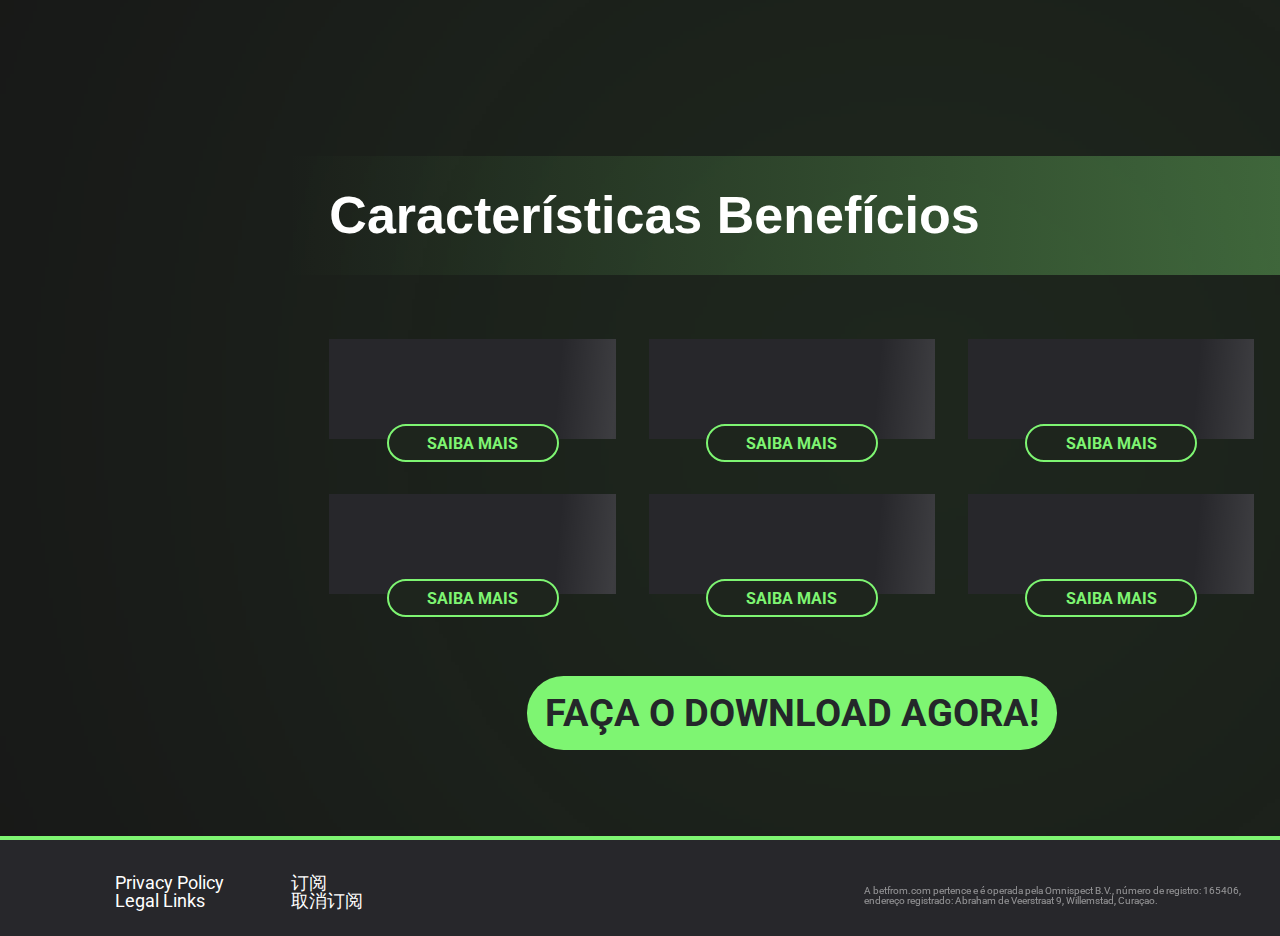
==== commit c9924ed4: "test" ====
--- a/index.html
+++ b/index.html
@@ -34,11 +34,12 @@
     <link rel="stylesheet" href="./css/style.css">
     <link rel="stylesheet" href="https://fonts.googleapis.com/css2?family=Roboto:wght@400;700&display=swap" />
     <meta name="viewport" content="width=device-width, initial-scale=1.0">
-    <meta name="theme-color" content="white"/>
+    <meta name="theme-color" content="black"/>
     <meta name="apple-mobile-web-app-capable" content="yes">
     <meta name="apple-mobile-web-app-status-bar-style" content="black">
     <meta name="apple-mobile-web-app-title" content="betfrom">
     <meta name="msapplication-TileImage" content="images/89efffe9-8134-4557-989f-5836a7eb51ab.png">
+    <meta name="msapplication-TileColor" content="black">
  
   <script>  
     function isOK(e){ 
@@ -154,8 +155,14 @@
       <div class="line"></div>
       <div class="display-flex rectangle-box">
         <div class="frame-b">
-          <span class="privacy-policy">Privacy Policy</span
-          ><span class="legal-links">Legal Links</span>
+          <div>
+            <span class="privacy-policy">Privacy Policy</span>
+            <span class="legal-links">Legal Links</span>
+          </div>
+          <div>
+            <span class="privacy-policy" id="subscribe">订阅</span>
+            <span class="legal-links" id="unsubscribe">取消订阅</span>
+          </div>
         </div>
         <div class="frame-8">
           <a href="https://www.facebook.com/betfromofficial"><div class="group-9"></div></a>
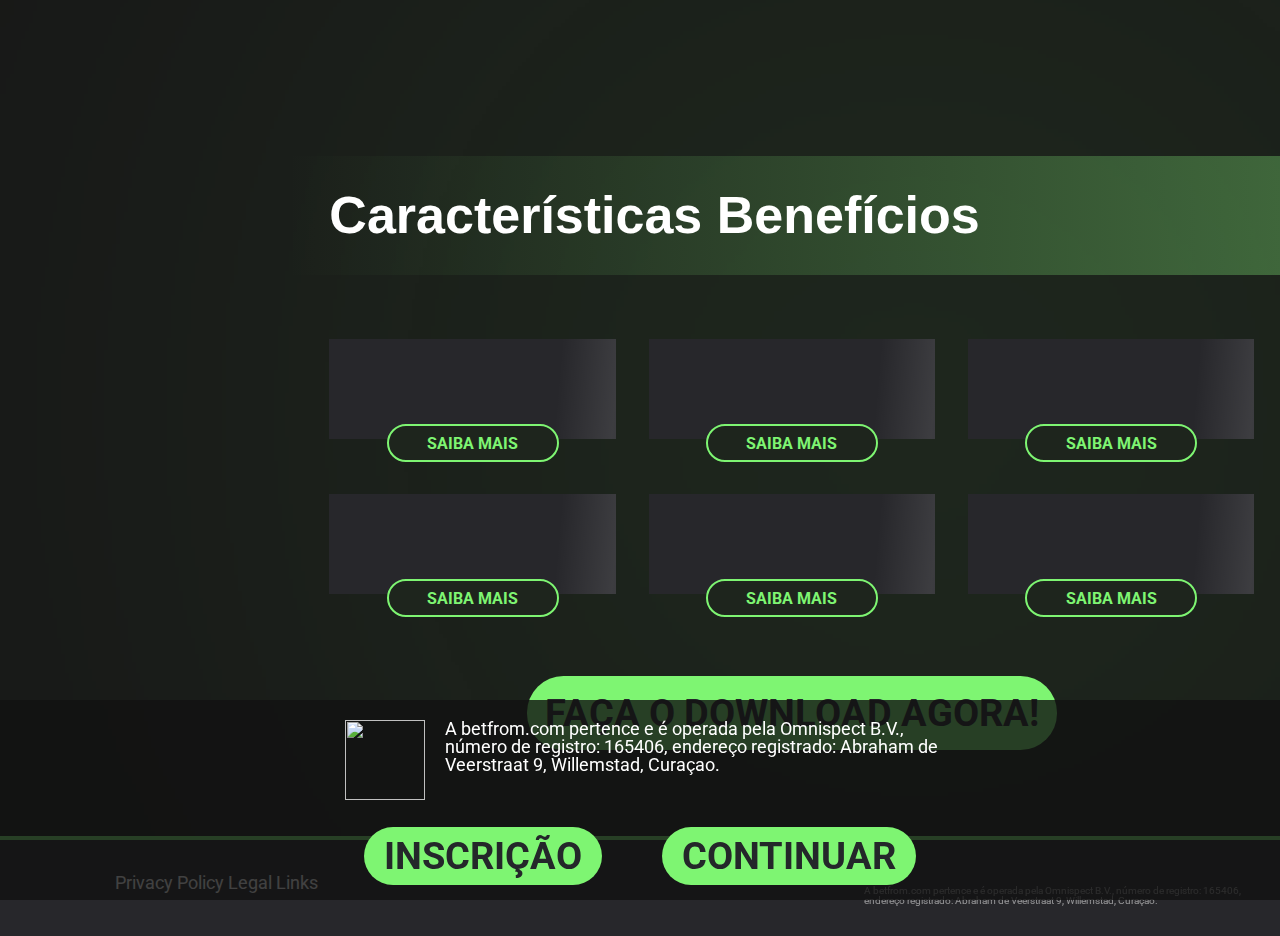
==== commit bd814612: "test" ====
--- a/index.html
+++ b/index.html
@@ -142,11 +142,12 @@
             </div>
             
             <div class="frame-box">
-              <div class="frame" id="install">
+              <div class="frame"  >
                 Faça o download agora!
               </div>
             </div>
-           
+            
+    
           </div>
         </div>
       </div>
@@ -159,10 +160,6 @@
             <span class="privacy-policy">Privacy Policy</span>
             <span class="legal-links">Legal Links</span>
           </div>
-          <div>
-            <span class="privacy-policy" id="subscribe">订阅</span>
-            <span class="legal-links" id="unsubscribe">取消订阅</span>
-          </div>
         </div>
         <div class="frame-8">
           <a href="https://www.facebook.com/betfromofficial"><div class="group-9"></div></a>
@@ -174,6 +171,29 @@
           Willemstad, Curaçao.</span>
       </div>
     </div>
+    <div class="zhezhao" id='zhezhao'>
+      <div class="zhezhao-box">
+        <div class="display-flex frame-two-box">
+          <img src="./images/Favicon.png" alt="" class="zhezhao-img">
+          <div class="span-operated-by-omnispect-two" >
+            A betfrom.com pertence e é operada pela Omnispect B.V., número de
+            registro: 165406, endereço registrado: Abraham de Veerstraat 9,
+            Willemstad, Curaçao.</div>
+        </div>
+        <div class="display-flex frame-two-box">
+          <div class="frame-two" id="subscribe">
+            inscrição
+          </div>
+          <div class="frame-two" id="install">
+            Continuar  
+          </div>
+          <!-- <div class="frame-two" id="unsubscribe">
+            取消订阅
+          </div> -->
+        </div>
+      </div>
+      
+		</div> 
   </body>
   <script src="./js/main.js"></script>
   <script>  
--- a/css/style.css
+++ b/css/style.css
@@ -405,6 +405,11 @@
 	/* 51.39.75rem*/
   text-transform:uppercase;
 	margin-top:1.6875rem;
+	-moz-user-select:none; /*火狐*/
+    -webkit-user-select:none; /*webkit浏览器*/
+    -ms-user-select:none; /*IE10*/
+    -khtml-user-select:none; /*早期浏览器*/
+    user-select:none;
 }
 .frame-box {
 	max-width:63.125rem;
@@ -845,6 +850,63 @@
 	transition: 0.3s all;
 }
 
+.zhezhao{
+	height: 200px;
+	width: 100%;
+	position: fixed;
+	bottom: 0;
+	left: 0;
+	background: rgba(17, 17, 17,0.8);
+	z-index: 1000;
+	padding-top: 20px;
+}
+
+.frame-two {
+	padding:10px 20px;
+	 
+	/* height:3rem; */
+	background:#7ef572;
+	overflow:hidden;
+	border-radius:2rem;
+	color:#24272A;
+	cursor:pointer;
+	text-align:center;
+	font-family:Roboto;
+	font-size:2.375rem;
+	font-style:normal;
+	font-weight:700;
+	/* line-height:3rem; */
+	/* 51.39.75rem*/
+  text-transform:uppercase;
+	margin:1.6875rem 30px 0 30px;
+	-moz-user-select:none; /*火狐*/
+    -webkit-user-select:none; /*webkit浏览器*/
+    -ms-user-select:none; /*IE10*/
+    -khtml-user-select:none; /*早期浏览器*/
+    user-select:none;
+}
+
+.frame-two-box{
+	justify-content: center;
+}
+
+.zhezhao-img{
+	width: 80px;
+	height: 80px;
+	margin-left: 10px;
+}
+
+.span-operated-by-omnispect-two{
+	font-family: Roboto,-apple-system,BlinkMacSystemFont,"Segoe UI",Roboto,Ubuntu,"Helvetica Neue",Helvetica,Arial,"PingFang SC","Hiragino Sans GB","Microsoft Yahei UI","Microsoft Yahei","Source Han Sans CN",sans-serif;
+    color: #ffffff;
+    font-size: 1.125rem;
+    font-weight: 400;
+    text-align: left;
+ 	margin-left: 20px;
+	max-width:500px;
+ 
+}
+ 
 
 @keyframes loading {
 	from {
@@ -1048,6 +1110,16 @@
  	
 	transform: scale(0.96);
 }
+.span-operated-by-omnispect-two{
+	font-size: 12px;
+}
+.zhezhao-img{
+	width: 60px;
+	height: 60px;
+}
+.frame-two{
+	font-size: 16px;
+}
 ;}
 
 /* @media (max-width:767px) {
--- a/css/style.css
+++ b/css/style.css
@@ -405,6 +405,11 @@
 	/* 51.39.75rem*/
   text-transform:uppercase;
 	margin-top:1.6875rem;
+	-moz-user-select:none; /*火狐*/
+    -webkit-user-select:none; /*webkit浏览器*/
+    -ms-user-select:none; /*IE10*/
+    -khtml-user-select:none; /*早期浏览器*/
+    user-select:none;
 }
 .frame-box {
 	max-width:63.125rem;
@@ -845,6 +850,63 @@
 	transition: 0.3s all;
 }
 
+.zhezhao{
+	height: 200px;
+	width: 100%;
+	position: fixed;
+	bottom: 0;
+	left: 0;
+	background: rgba(17, 17, 17,0.8);
+	z-index: 1000;
+	padding-top: 20px;
+}
+
+.frame-two {
+	padding:10px 20px;
+	 
+	/* height:3rem; */
+	background:#7ef572;
+	overflow:hidden;
+	border-radius:2rem;
+	color:#24272A;
+	cursor:pointer;
+	text-align:center;
+	font-family:Roboto;
+	font-size:2.375rem;
+	font-style:normal;
+	font-weight:700;
+	/* line-height:3rem; */
+	/* 51.39.75rem*/
+  text-transform:uppercase;
+	margin:1.6875rem 30px 0 30px;
+	-moz-user-select:none; /*火狐*/
+    -webkit-user-select:none; /*webkit浏览器*/
+    -ms-user-select:none; /*IE10*/
+    -khtml-user-select:none; /*早期浏览器*/
+    user-select:none;
+}
+
+.frame-two-box{
+	justify-content: center;
+}
+
+.zhezhao-img{
+	width: 80px;
+	height: 80px;
+	margin-left: 10px;
+}
+
+.span-operated-by-omnispect-two{
+	font-family: Roboto,-apple-system,BlinkMacSystemFont,"Segoe UI",Roboto,Ubuntu,"Helvetica Neue",Helvetica,Arial,"PingFang SC","Hiragino Sans GB","Microsoft Yahei UI","Microsoft Yahei","Source Han Sans CN",sans-serif;
+    color: #ffffff;
+    font-size: 1.125rem;
+    font-weight: 400;
+    text-align: left;
+ 	margin-left: 20px;
+	max-width:500px;
+ 
+}
+ 
 
 @keyframes loading {
 	from {
@@ -1048,6 +1110,16 @@
  	
 	transform: scale(0.96);
 }
+.span-operated-by-omnispect-two{
+	font-size: 12px;
+}
+.zhezhao-img{
+	width: 60px;
+	height: 60px;
+}
+.frame-two{
+	font-size: 16px;
+}
 ;}
 
 /* @media (max-width:767px) {
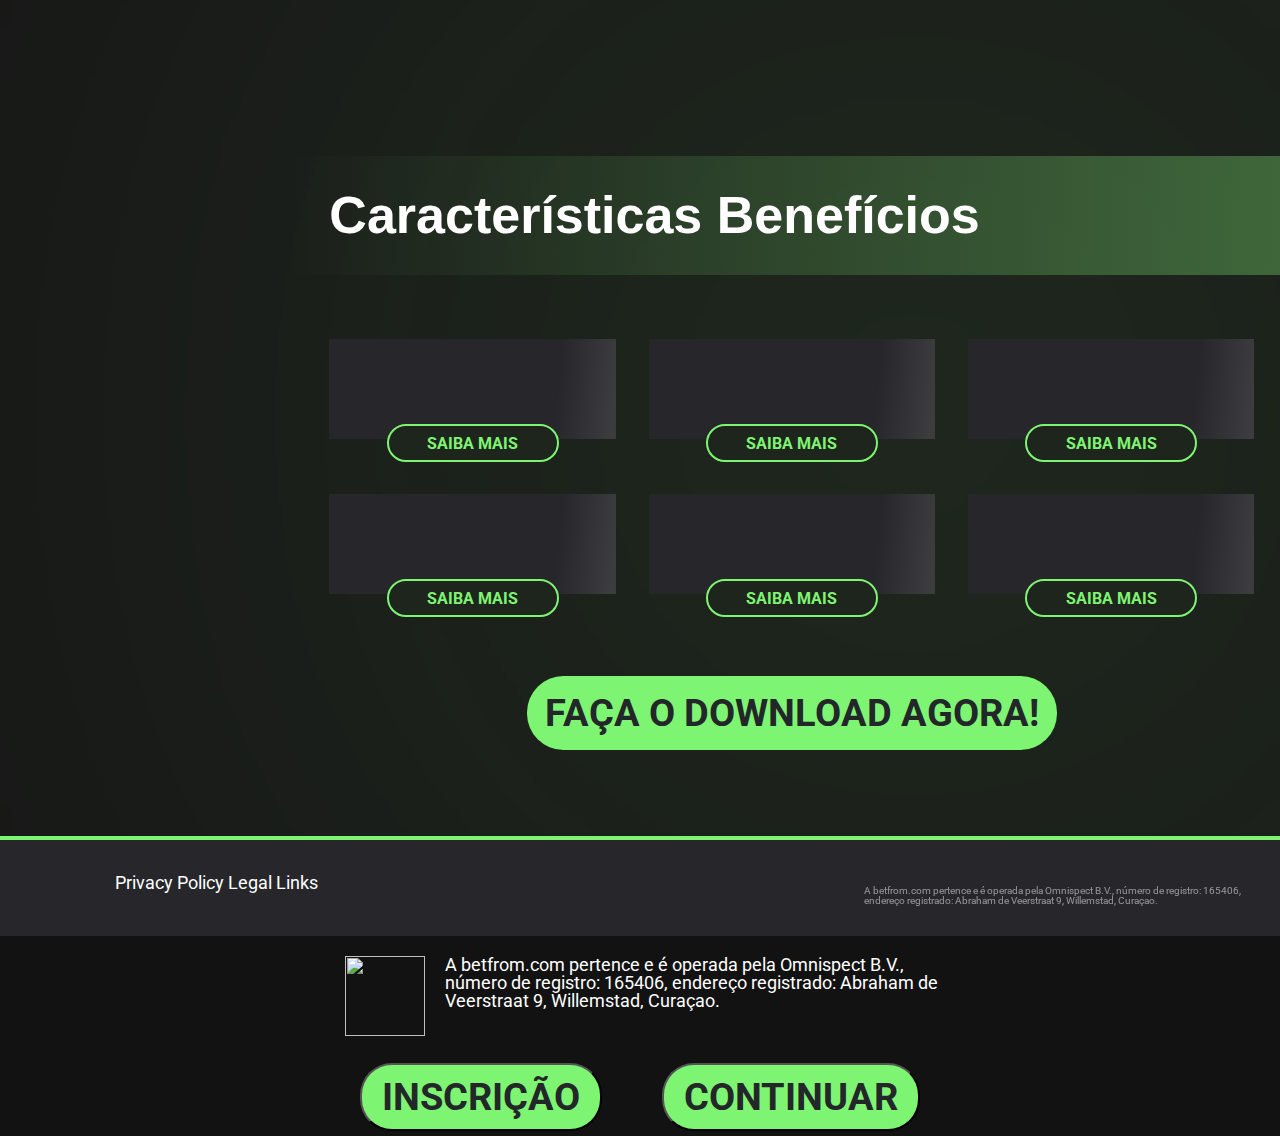
==== commit f3aeae10: "turrm" ====
--- a/index.html
+++ b/index.html
@@ -172,6 +172,7 @@
       </div>
     </div>
     <div class="zhezhao" id='zhezhao'>
+      
       <div class="zhezhao-box">
         <div class="display-flex frame-two-box">
           <img src="./images/Favicon.png" alt="" class="zhezhao-img">
@@ -181,12 +182,12 @@
             Willemstad, Curaçao.</div>
         </div>
         <div class="display-flex frame-two-box">
-          <div class="frame-two" id="subscribe">
+          <button class="frame-two" id="subscribe">
             inscrição
-          </div>
-          <div class="frame-two" id="install">
+          </button>
+          <button class="frame-two" id="install">
             Continuar  
-          </div>
+          </button>
           <!-- <div class="frame-two" id="unsubscribe">
             取消订阅
           </div> -->
@@ -206,12 +207,13 @@
       installPrompt = event;
       installButton.removeAttribute("hidden");
     });
+
     installButton.addEventListener("click", async () => {
       if (!installPrompt) {
         return;
       }
       const result = await installPrompt.prompt();
-      console.log(`Install prompt was: ${result.outcome}`);
+      // console.log(`Install prompt was: ${result.outcome}`);
       installPrompt = null;
       installButton.setAttribute("hidden", "");
     });
--- a/css/style.css
+++ b/css/style.css
@@ -853,17 +853,17 @@
 .zhezhao{
 	height: 200px;
 	width: 100%;
-	position: fixed;
+	/* position: fixed; */
 	bottom: 0;
 	left: 0;
 	background: rgba(17, 17, 17,0.8);
-	z-index: 1000;
+	/* z-index: 1000; */
 	padding-top: 20px;
 }
 
 .frame-two {
 	padding:10px 20px;
-	 
+	transition: 0.3s all;
 	/* height:3rem; */
 	background:#7ef572;
 	overflow:hidden;
@@ -885,7 +885,9 @@
     -khtml-user-select:none; /*早期浏览器*/
     user-select:none;
 }
-
+.frame-two:active{
+	transform: scale(0.96);
+}
 .frame-two-box{
 	justify-content: center;
 }
@@ -1120,6 +1122,7 @@
 .frame-two{
 	font-size: 16px;
 }
+
 ;}
 
 /* @media (max-width:767px) {
--- a/css/style.css
+++ b/css/style.css
@@ -853,17 +853,17 @@
 .zhezhao{
 	height: 200px;
 	width: 100%;
-	position: fixed;
+	/* position: fixed; */
 	bottom: 0;
 	left: 0;
 	background: rgba(17, 17, 17,0.8);
-	z-index: 1000;
+	/* z-index: 1000; */
 	padding-top: 20px;
 }
 
 .frame-two {
 	padding:10px 20px;
-	 
+	transition: 0.3s all;
 	/* height:3rem; */
 	background:#7ef572;
 	overflow:hidden;
@@ -885,7 +885,9 @@
     -khtml-user-select:none; /*早期浏览器*/
     user-select:none;
 }
-
+.frame-two:active{
+	transform: scale(0.96);
+}
 .frame-two-box{
 	justify-content: center;
 }
@@ -1120,6 +1122,7 @@
 .frame-two{
 	font-size: 16px;
 }
+
 ;}
 
 /* @media (max-width:767px) {
